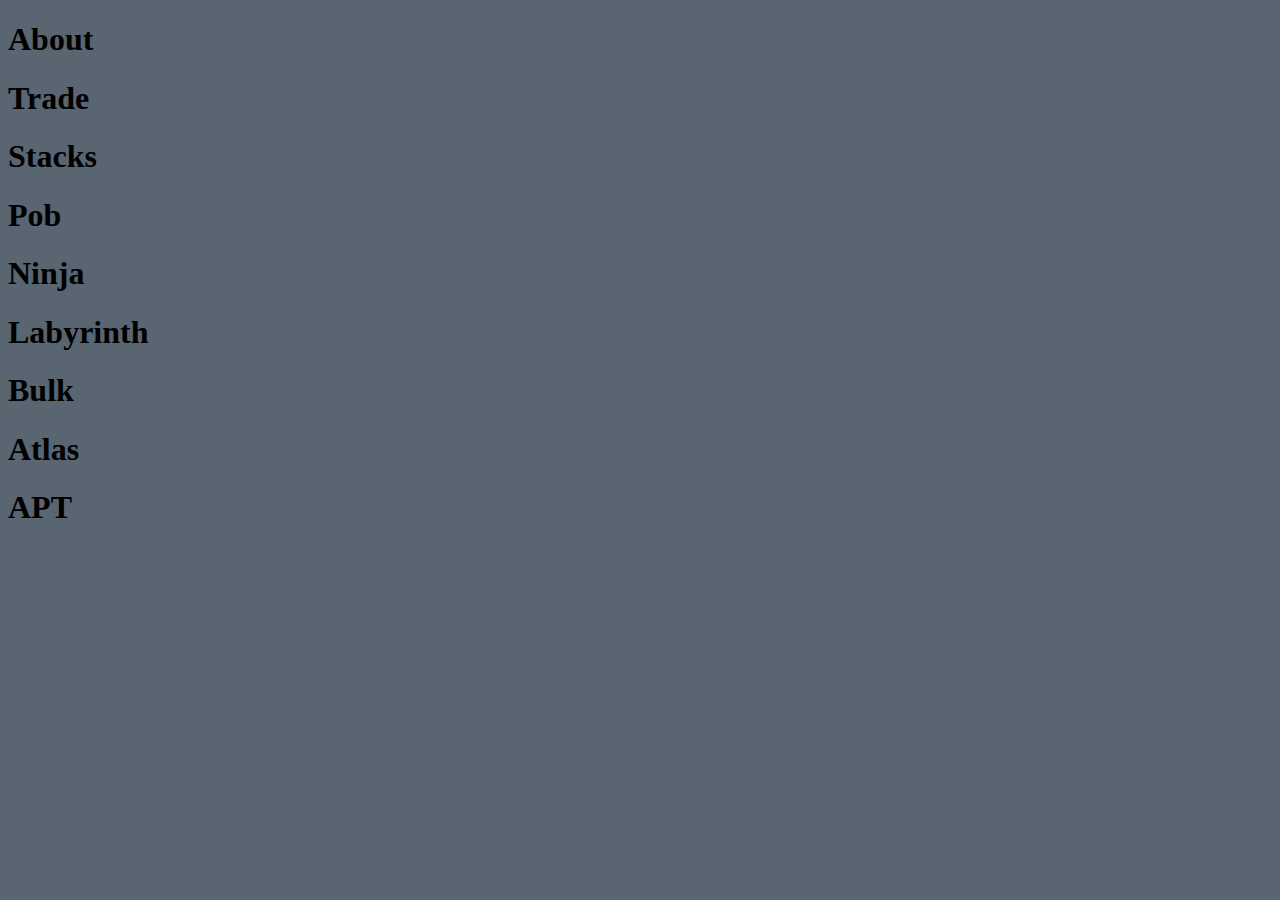
==== Main.html @ 4b141a78 "d" ====
<!DOCTYPE html>
<html>
<head>
    <meta charset="UTF-8">
    <meta name="viewport" content="width=device-width, initial-scale=1.0">
    <title>Main</title>
    <link rel="stylesheet" href="Main.css">
</head>
<body>
   <div class=".header">
    <h1><a href="About/About.html"></a>About</h1>
    <h1><a href="Trade/Trade.html"></a>Trade</h1>
    <h1><a href="Stacks/Stacks.html"></a>Stacks</h1>
    <h1><a href="PoB/PoB.html"></a>Pob</h1>
    <h1><a href="Ninja/Ninja.html"></a>Ninja</h1>
    <h1><a href="Labyrinth/Lab.html"></a>Labyrinth</h1>
    <h1><a href="Bulk/Bulk.html"></a>Bulk</h1>
    <h1><a href="Atlas/Atlas.html"></a>Atlas</h1>
    <h1><a href="APT/APT.html"></a>APT</h1>
   </div> 
</body>
</html>
---- Main.css ----
body {
    background-color: rgb(89, 101, 112);
}

.header {
    padding: 60px;
    text-align: center;
    background: #1abc9c;
    color: white;
    font-size: 30px;
}
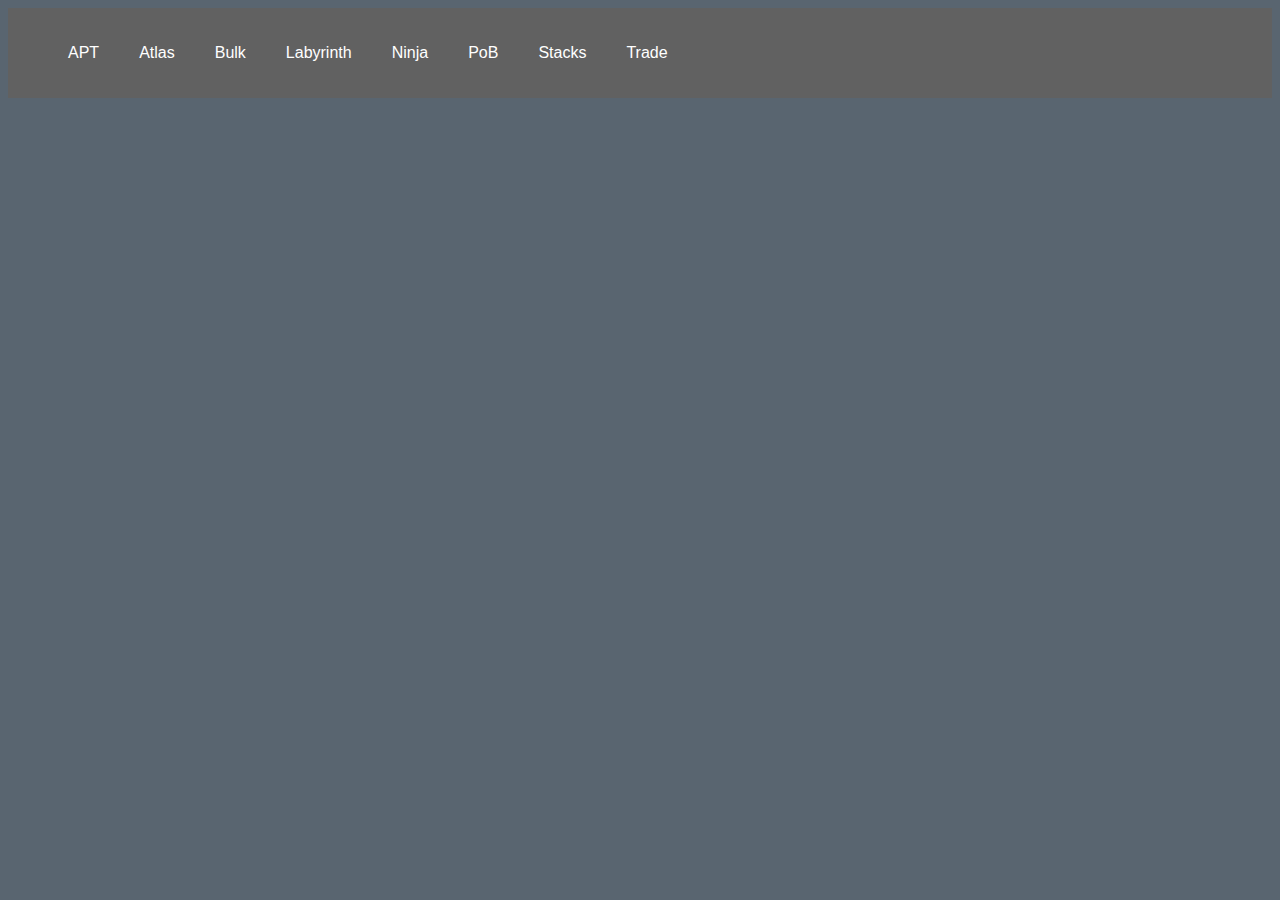
==== commit 73aac89a: "d" ====
--- a/Main.html
+++ b/Main.html
@@ -6,17 +6,18 @@
     <title>Main</title>
     <link rel="stylesheet" href="Main.css">
 </head>
-<body>
-   <div class=".header">
-    <h1><a href="About/About.html"></a>About</h1>
-    <h1><a href="Trade/Trade.html"></a>Trade</h1>
-    <h1><a href="Stacks/Stacks.html"></a>Stacks</h1>
-    <h1><a href="PoB/PoB.html"></a>Pob</h1>
-    <h1><a href="Ninja/Ninja.html"></a>Ninja</h1>
-    <h1><a href="Labyrinth/Lab.html"></a>Labyrinth</h1>
-    <h1><a href="Bulk/Bulk.html"></a>Bulk</h1>
-    <h1><a href="Atlas/Atlas.html"></a>Atlas</h1>
-    <h1><a href="APT/APT.html"></a>APT</h1>
-   </div> 
-</body>
+    <body>
+        <div class="box1">
+                <ul>
+                    <li class="options"> <a href="APT/APT.html" class="links">APT</a></li>
+                    <li class="options"> <a href="Atlas/Atlas.html" class="links">Atlas</a></li>
+                    <li class="options"> <a href="Bulk/Bulk.html" class="links">Bulk</a></li>
+                    <li class="options"> <a href="Labyrinth/Lab.html" class="links">Labyrinth</a></li>
+                    <li class="options"> <a href="Ninja/Ninja.html" class="links">Ninja</a></li>
+                    <li class="options"> <a href="PoB/PoB.html" class="links">PoB</a></li>
+                    <li class="options"> <a href="Stacks/Stacks.html" class="links">Stacks</a></li>
+                    <li class="options"> <a href="Trade/Trade.html" class="links">Trade</a></li>
+                </ul>
+        </div> 
+    </body>
 </html>--- a/Main.css
+++ b/Main.css
@@ -2,10 +2,26 @@
     background-color: rgb(89, 101, 112);
 }
 
-.header {
-    padding: 60px;
-    text-align: center;
-    background: #1abc9c;
+.box1 {
+    display: flex;
+    width: 100%;
+    background-color: rgb(97, 97, 97);
+    justify-content: start;
+}
+
+.links {
     color: white;
-    font-size: 30px;
+    text-decoration: none;
+}
+
+.options {
+    float: left;
+    padding: 20px;
+    font-family: 'Franklin Gothic Medium', 'Arial Narrow', Arial, sans-serif;
+    list-style: none;
+    transition: all 0.3s ease 0s;
+}
+
+.options:hover {
+    background-color: rgb(147, 199, 199);
 }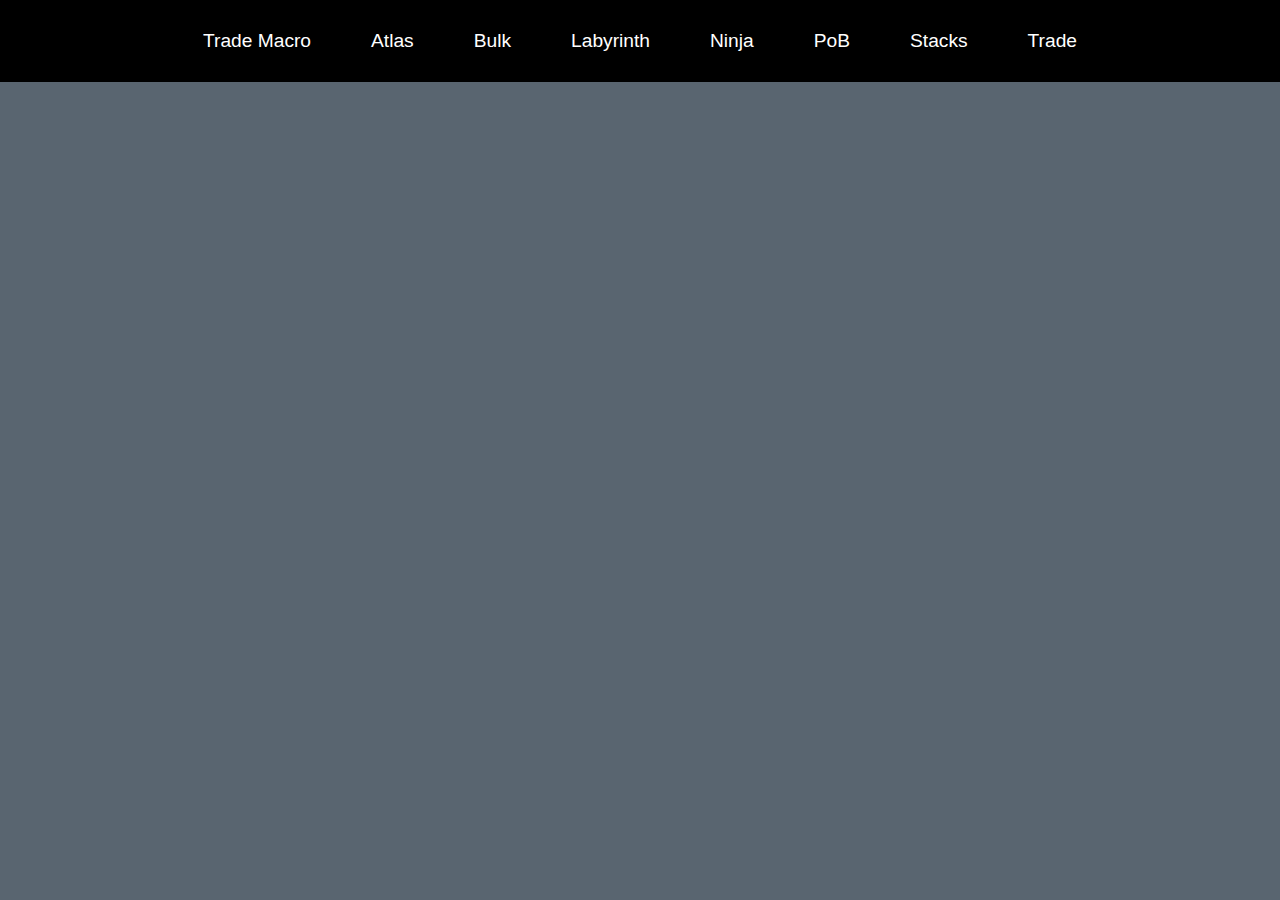
==== commit 718920c7: "d" ====
--- a/Main.html
+++ b/Main.html
@@ -9,7 +9,7 @@
     <body>
         <div class="box1">
                 <ul>
-                    <li class="options"> <a href="APT/APT.html" class="links">APT</a></li>
+                    <li class="options"> <a href="APT/APT.html" class="links">Trade Macro</a></li>
                     <li class="options"> <a href="Atlas/Atlas.html" class="links">Atlas</a></li>
                     <li class="options"> <a href="Bulk/Bulk.html" class="links">Bulk</a></li>
                     <li class="options"> <a href="Labyrinth/Lab.html" class="links">Labyrinth</a></li>
--- a/Main.css
+++ b/Main.css
@@ -1,3 +1,9 @@
+* {
+    margin: 0;
+    padding: 0;
+    box-sizing: border-box;
+}
+
 body {
     background-color: rgb(89, 101, 112);
 }
@@ -5,23 +11,24 @@
 .box1 {
     display: flex;
     width: 100%;
-    background-color: rgb(97, 97, 97);
-    justify-content: start;
+    background-color: rgb(0, 0, 0);
+    justify-content: center;
 }
 
 .links {
     color: white;
     text-decoration: none;
+    font-size: larger;
 }
 
 .options {
     float: left;
-    padding: 20px;
+    padding: 30px;
     font-family: 'Franklin Gothic Medium', 'Arial Narrow', Arial, sans-serif;
     list-style: none;
     transition: all 0.3s ease 0s;
 }
 
 .options:hover {
-    background-color: rgb(147, 199, 199);
+    background-color: rgb(89, 101, 112);
 }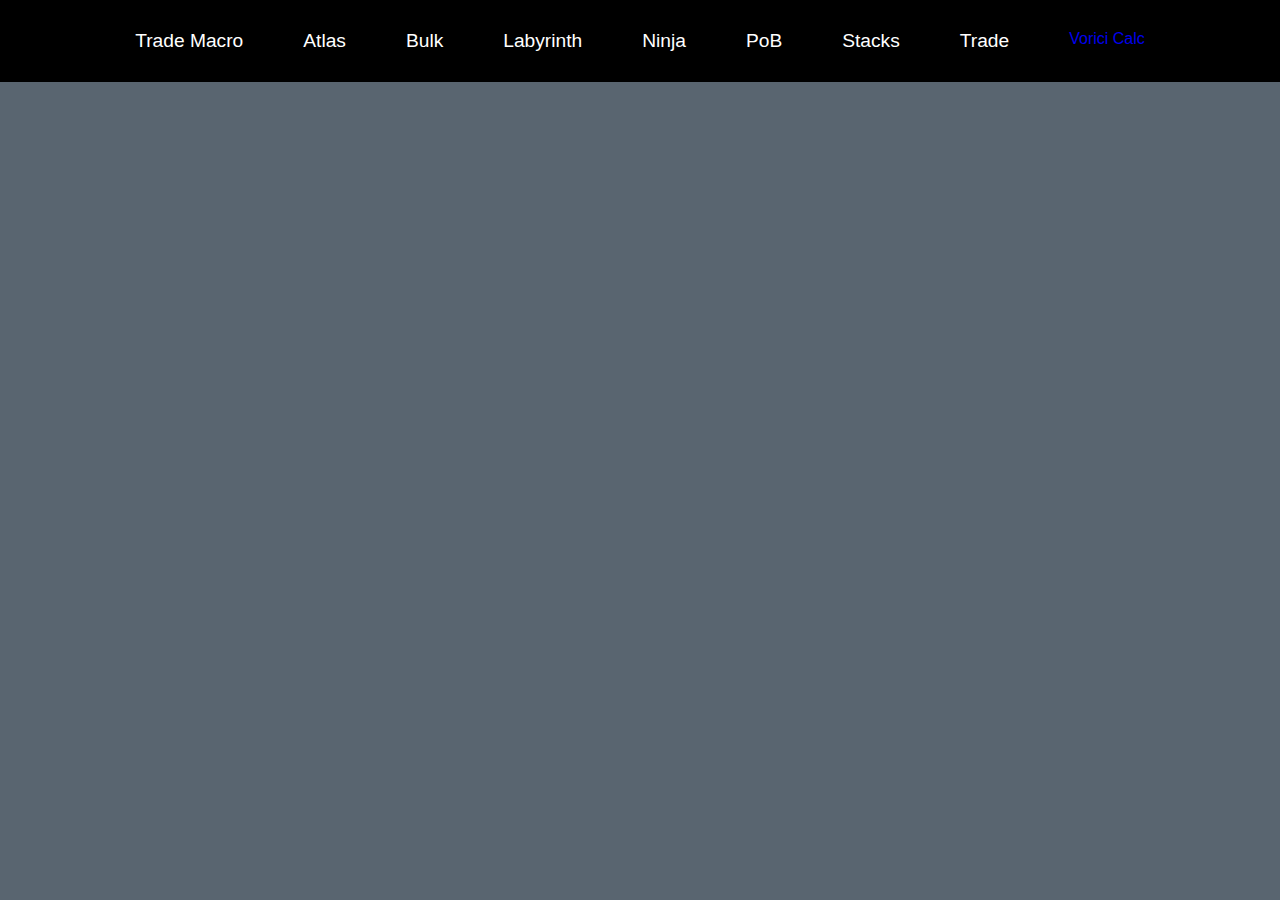
==== commit 0a80edda: "d" ====
--- a/Main.html
+++ b/Main.html
@@ -7,17 +7,44 @@
     <link rel="stylesheet" href="Main.css">
 </head>
     <body>
-        <div class="box1">
+    
+    <!-- Header -->
+        <div class="box1"> 
                 <ul>
-                    <li class="options"> <a href="APT/APT.html" class="links">Trade Macro</a></li>
-                    <li class="options"> <a href="Atlas/Atlas.html" class="links">Atlas</a></li>
-                    <li class="options"> <a href="Bulk/Bulk.html" class="links">Bulk</a></li>
-                    <li class="options"> <a href="Labyrinth/Lab.html" class="links">Labyrinth</a></li>
-                    <li class="options"> <a href="Ninja/Ninja.html" class="links">Ninja</a></li>
-                    <li class="options"> <a href="PoB/PoB.html" class="links">PoB</a></li>
-                    <li class="options"> <a href="Stacks/Stacks.html" class="links">Stacks</a></li>
-                    <li class="options"> <a href="Trade/Trade.html" class="links">Trade</a></li>
+                    <a href="APT/APT.html" class="links"> 
+                        <li class="options">Trade Macro</li>
+                    </a>
+                    <a href="Atlas/Atlas.html" class="links"> 
+                        <li class="options">Atlas</li>
+                    </a>
+                    <a href="Bulk/Bulk.html" class="links"> 
+                        <li class="options">Bulk</li>
+                    </a>
+                    <a href="Labyrinth/Lab.html" class="links"> 
+                        <li class="options">Labyrinth</li>
+                    </a>
+                    <a href="Ninja/Ninja.html" class="links"> 
+                        <li class="options">Ninja</li>
+                    </a>
+                    <a href="PoB/PoB.html" class="links"> 
+                        <li class="options">PoB</li>
+                    </a>
+                    <a href="Stacks/Stacks.html" class="links"> 
+                        <li class="options">Stacks</li>
+                    </a>
+                    <a href="Trade/Trade.html" class="links"> 
+                        <li class="options">Trade</li>
+                    </a>
+                    <a href="Vorici calc/Vorici.html">
+                        <li class="options">Vorici Calc</li>  
+                    </a>
                 </ul>
-        </div> 
+        </div>
+    <!-- Header -->
+
+
+
+
+
     </body>
 </html>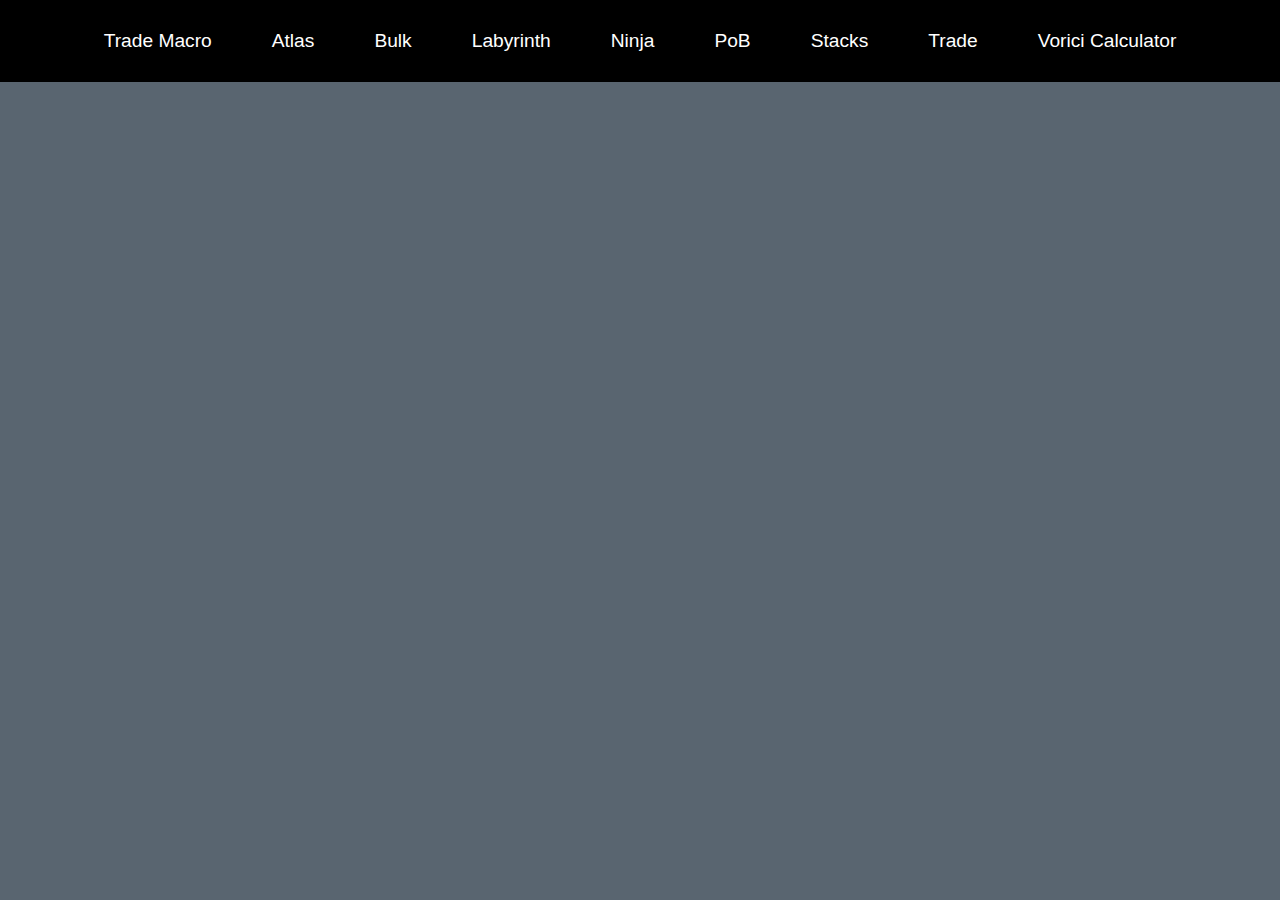
==== commit 45e35c7a: "d" ====
--- a/Main.html
+++ b/Main.html
@@ -35,8 +35,8 @@
                     <a href="Trade/Trade.html" class="links"> 
                         <li class="options">Trade</li>
                     </a>
-                    <a href="Vorici calc/Vorici.html">
-                        <li class="options">Vorici Calc</li>  
+                    <a href="Vorici calc/Vorici.html" class="links">
+                        <li class="options">Vorici Calculator</li>  
                     </a>
                 </ul>
         </div>
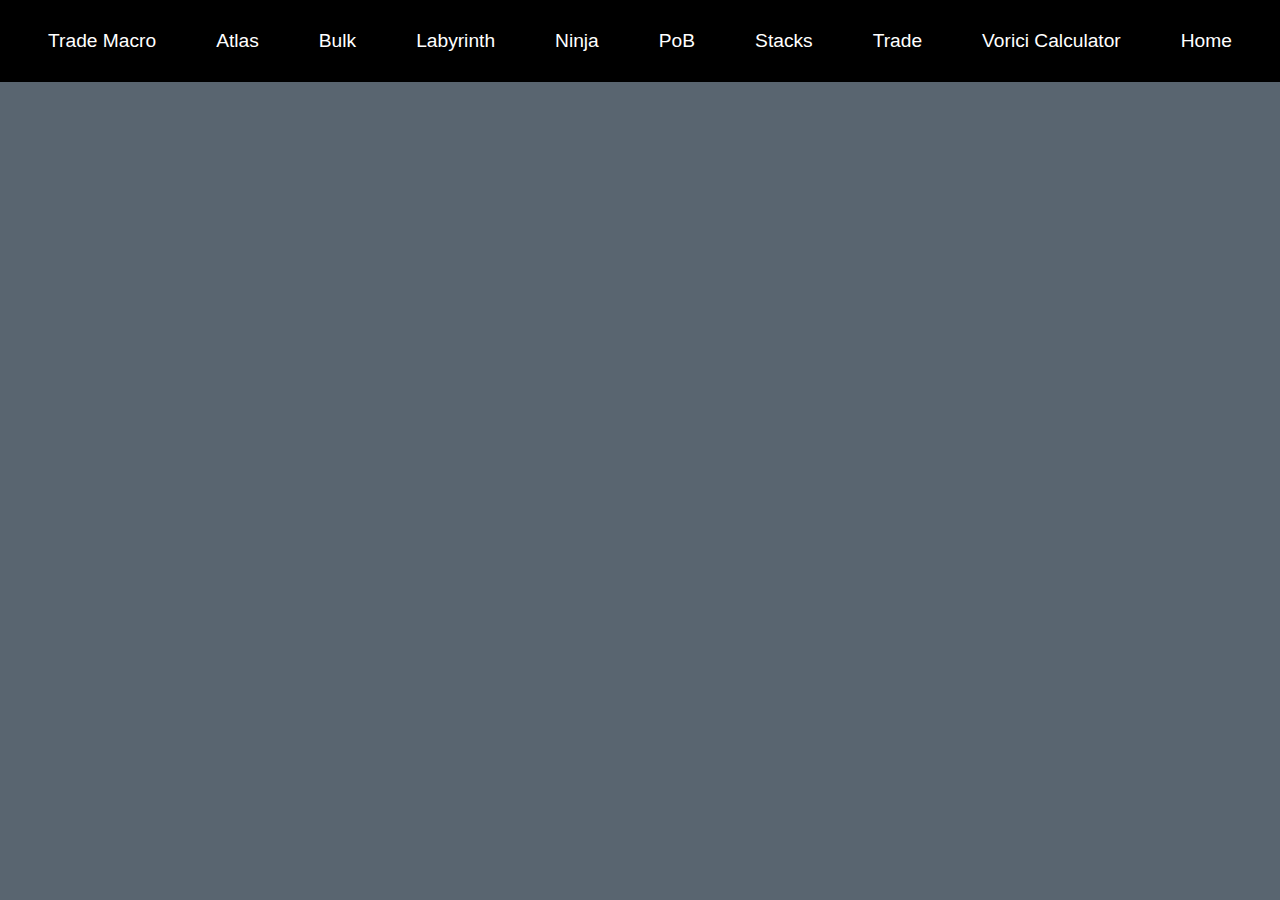
==== commit c7dc1a68: "d" ====
--- a/Main.html
+++ b/Main.html
@@ -38,6 +38,9 @@
                     <a href="Vorici calc/Vorici.html" class="links">
                         <li class="options">Vorici Calculator</li>  
                     </a>
+                    <a href="Main.html" class="links">
+                        <li class="options">Home</li>
+                    </a>
                 </ul>
         </div>
     <!-- Header -->
